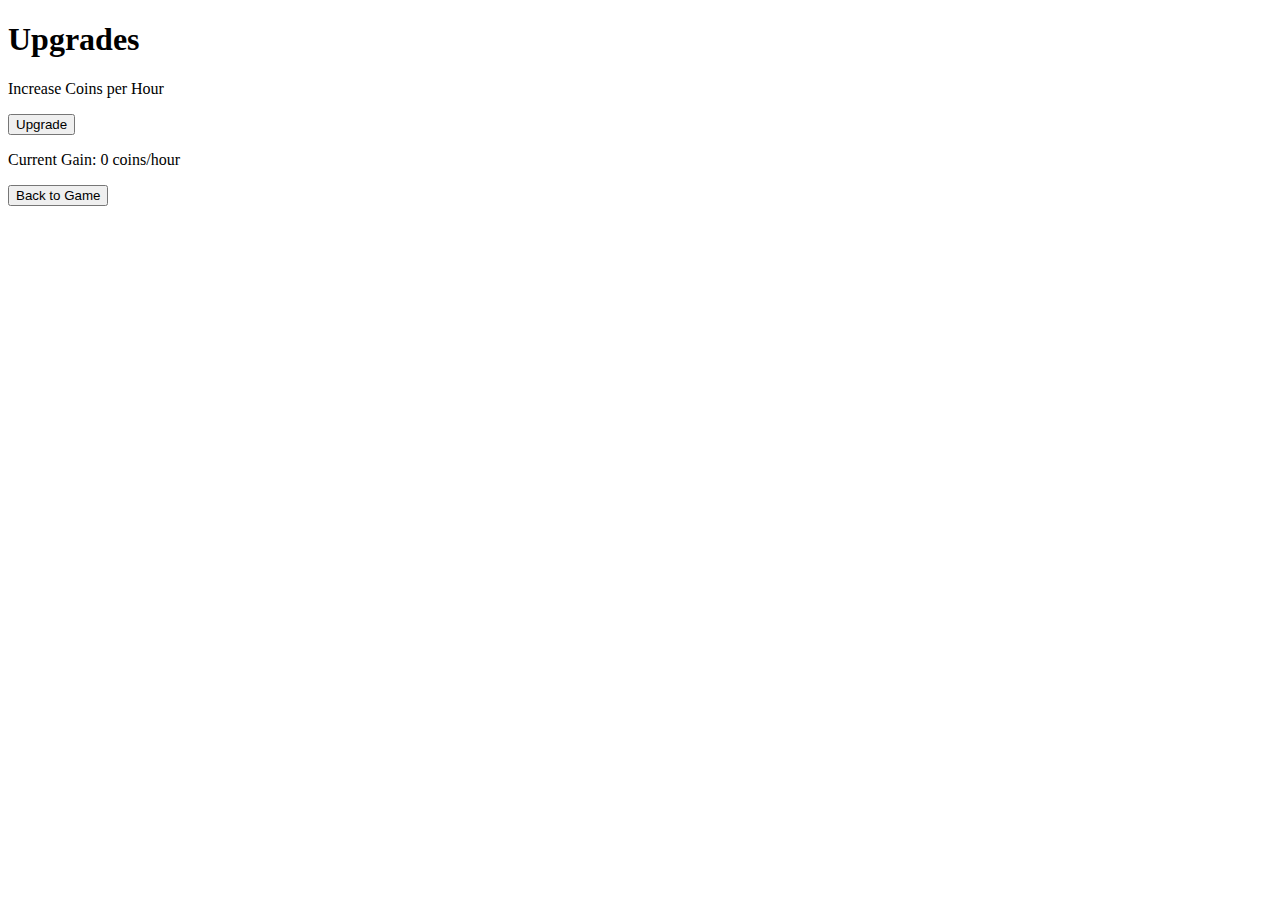
==== upgrade.html @ 3e35dbd6 "Add files via upload" ====
<!DOCTYPE html>
<html lang="en">
<head>
    <meta charset="UTF-8">
    <meta name="viewport" content="width=device-width, initial-scale=1.0">
    <title>Upgrades</title>
    <link rel="stylesheet" href="styles.css">
</head>
<body>
    <div class="container">
        <h1>Upgrades</h1>
        <div class="upgrade-item">
            <p>Increase Coins per Hour</p>
            <button class="upgrade-button" onclick="upgradeCoinsPerHour()">Upgrade</button>
        </div>
        <p>Current Gain: <span id="gainPerHour">0</span> coins/hour</p>
        <button id="backButton" onclick="window.location.href='index.html'">Back to Game</button>
    </div>

    <script src="script.js"></script>
</body>
</html>
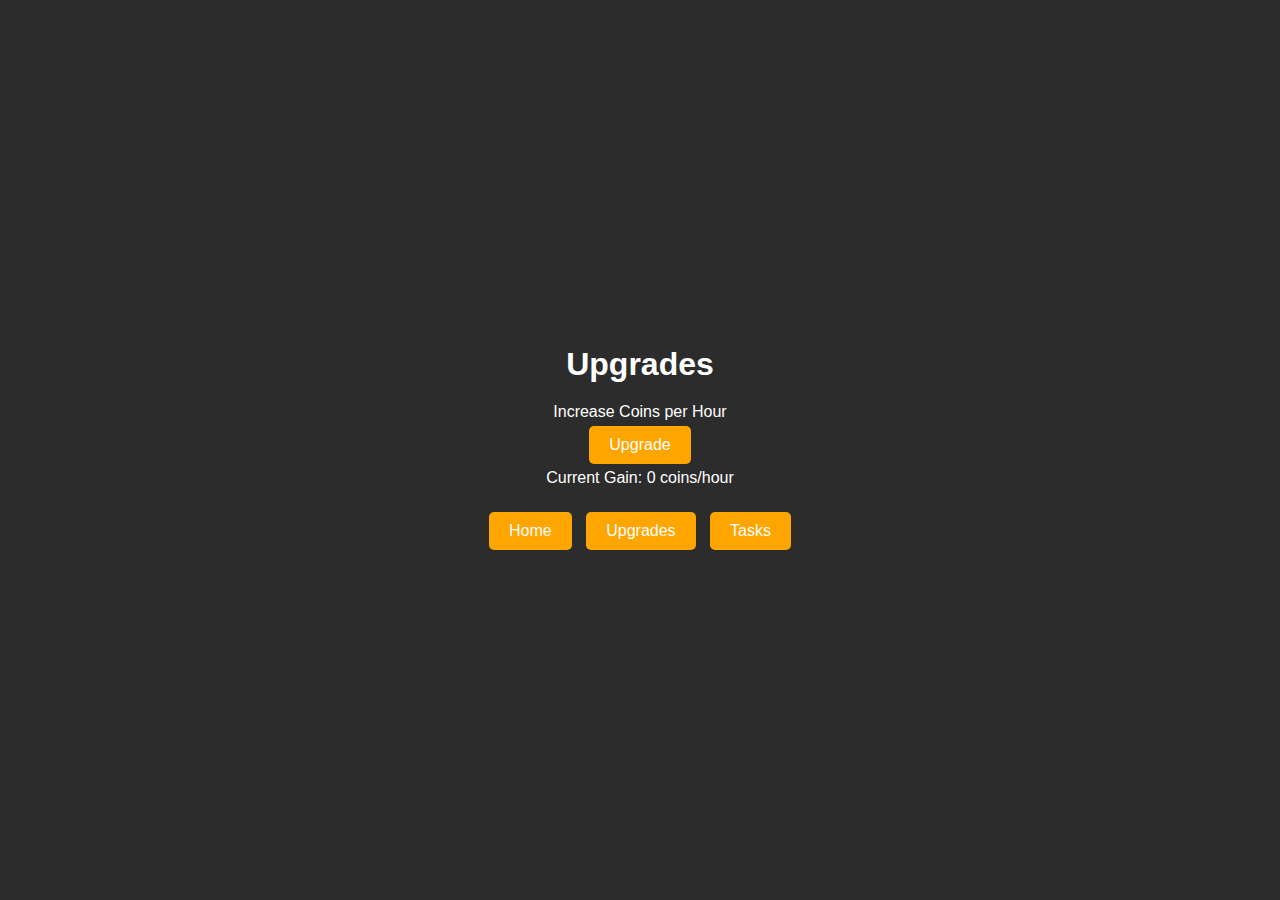
==== commit 6364ccb2: "Add files via upload" ====
--- a/upgrade.html
+++ b/upgrade.html
@@ -4,7 +4,7 @@
     <meta charset="UTF-8">
     <meta name="viewport" content="width=device-width, initial-scale=1.0">
     <title>Upgrades</title>
-    <link rel="stylesheet" href="styles.css">
+    <link rel="stylesheet" href="style.css">
 </head>
 <body>
     <div class="container">
@@ -14,7 +14,13 @@
             <button class="upgrade-button" onclick="upgradeCoinsPerHour()">Upgrade</button>
         </div>
         <p>Current Gain: <span id="gainPerHour">0</span> coins/hour</p>
-        <button id="backButton" onclick="window.location.href='index.html'">Back to Game</button>
+
+        <!-- Barra inferior com botões -->
+        <div class="bottom-bar">
+            <button class="nav-button" id="homeButton" onclick="window.location.href='index.html'">Home</button>
+            <button class="nav-button" id="upgradeButton" onclick="window.location.href='upgrade.html'">Upgrades</button>
+            <button class="nav-button" id="tasksButton">Tasks</button>
+        </div>
     </div>
 
     <script src="script.js"></script>
--- a/style.css
+++ b/style.css
@@ -0,0 +1,87 @@
+* {
+    margin: 0;
+    padding: 0;
+    box-sizing: border-box;
+}
+
+body {
+    font-family: Arial, sans-serif;
+    background-color: #2c2c2c; /* Fundo cinza */
+    color: white;
+    display: flex;
+    justify-content: center;
+    align-items: center;
+    height: 100vh;
+    margin: 0;
+}
+
+.container {
+    text-align: center;
+    width: 100%;
+    max-width: 400px; /* Para ajustar melhor no celular */
+}
+
+header {
+    text-align: right;
+    padding: 10px;
+    margin-bottom: 10px;
+}
+
+h1 {
+    margin-bottom: 20px;
+}
+
+.circle {
+    width: 360px; /* Ajustado para ser maior */
+    height: 360px; /* Ajustado para ser maior */
+    border-radius: 50%; /* Faz o contorno ser um círculo */
+    border: 5px solid white; /* Borda branca */
+    display: flex;
+    justify-content: center;
+    align-items: center;
+    margin: 20px auto; /* Centraliza o círculo */
+    overflow: hidden; /* Para esconder a parte da imagem que ultrapassa */
+}
+
+.circle img {
+    width: 100%; /* A imagem ocupará toda a largura do círculo */
+    height: auto; /* Mantém a proporção da imagem */
+    max-height: 100%; /* Limita a altura da imagem para não ultrapassar o círculo */
+    object-fit: cover; /* Faz a imagem preencher o círculo */
+    cursor: pointer;
+}
+
+.energy-bar {
+    width: 300px;
+    height: 30px;
+    background-color: #555;
+    margin: 10px auto;
+    border-radius: 5px;
+    overflow: hidden;
+}
+
+#energy-level {
+    height: 100%;
+    background-color: limegreen;
+    width: 100%;
+}
+
+.bottom-bar {
+    margin-top: 20px;
+}
+
+button {
+    background-color: orange; /* Botões laranjas */
+    border: none;
+    padding: 10px 20px;
+    cursor: pointer;
+    font-size: 16px;
+    color: white;
+    border-radius: 5px;
+    margin: 5px;
+    transition: background-color 0.3s;
+}
+
+button:hover {
+    background-color: darkorange;
+}
